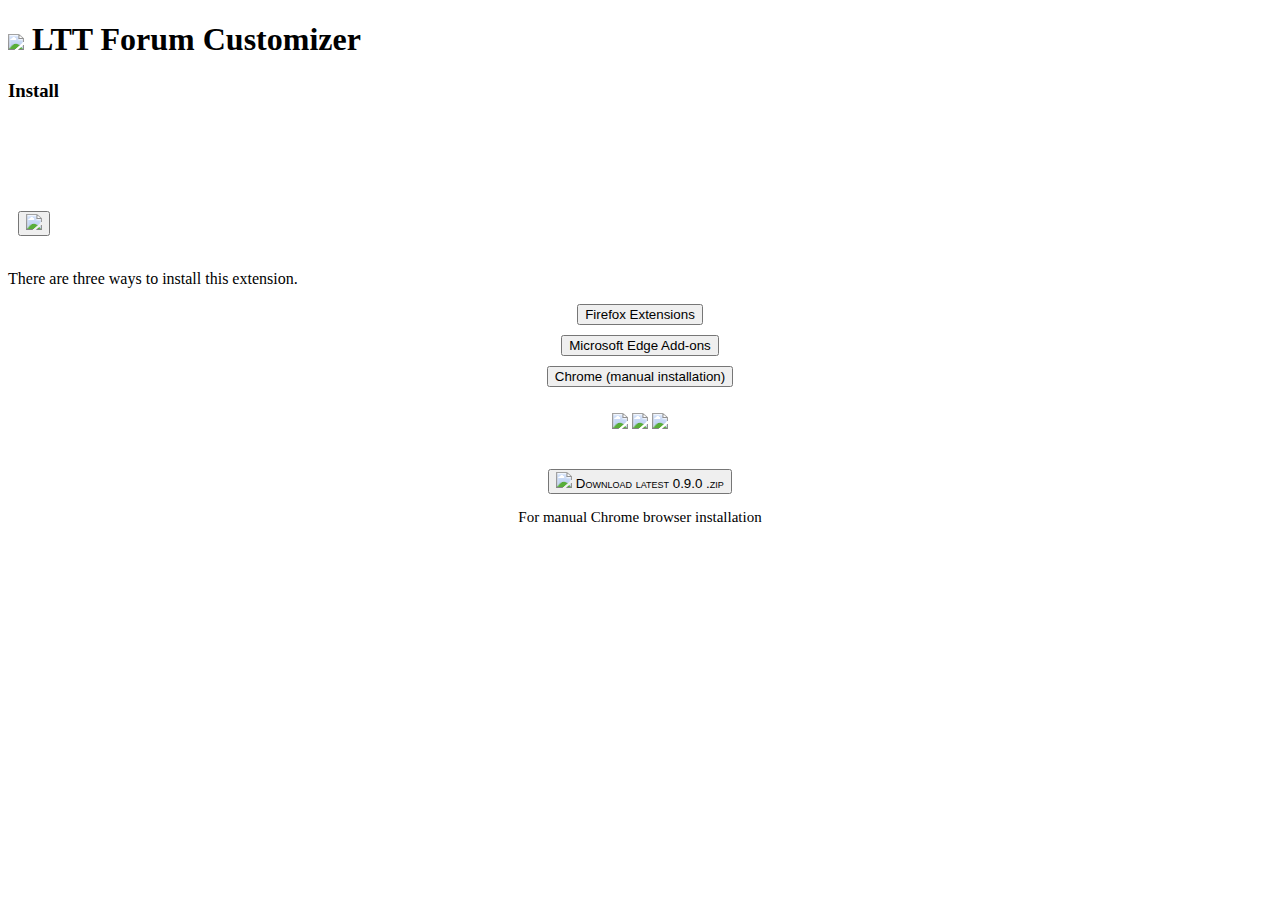
==== install.html @ 707cd57c "Update install.html" ====
<!DOCTYPE html>
<html>
<head>
	<meta charset="utf-8">
	<meta name="viewport" content="width=device-width, initial-scale=1">
	<title>Install</title>
	<link rel="stylesheet" type="text/css" href="style.css">

	<!-- icons -->
          <link rel="icon" type="image/png" href="images/logo2.png" sizes="16x16">
          <link rel="icon" type="image/png" href="images/logo2.png" sizes="32x32">
          <link rel="icon" type="image/png" href="images/logo2.png" sizes="96x96">
    <!-- end of icons -->
	
	<!-- Global site tag (gtag.js) - Google Analytics -->
          <script async src="https://www.googletagmanager.com/gtag/js?id=G-VTPRK0QN27"></script>
          <script>
              window.dataLayer = window.dataLayer || [];
              function gtag(){dataLayer.push(arguments);}
              gtag('js', new Date());
              gtag('config', 'G-VTPRK0QN27');
          </script>

</head>
<body>
	<h1 class="major"><img src="images/logo2.png" style="height: 0.85em; font-family: helvetica";> LTT Forum Customizer</h1>
	<h3 class="major">Install</h3><br><br><br><br><br>
		

    <div style="text-align: left; margin-left: 10px;"><a href="index.html"><button class="back-button"> <img src="images/arrow-left-solid.svg" style="height: 10px;"></span></button></a></div><br>

    <p class="p">
    	There are three ways to install this extension.
    	<nav style="text-align: center;">

		<a href="https://addons.mozilla.org/en-US/firefox/addon/customizer-for-ltt-forum/" target="_blank">
    	    	<button class="nav" style="margin-bottom: 10px;">Firefox Extensions</button></a><br>
		
    			<a href="https://microsoftedge.microsoft.com/addons/detail/gdllbkllblabmflfhaekdalcdechepgl" target="_blank"><button class="nav" style="margin-bottom: 10px;">Microsoft Edge Add-ons</button></a><br>

    	    	<a href="chrome-install.html">
    	    	<button class="nav" style="margin-bottom: 10px;">Chrome (manual installation)</button></a>
    	</p>
    </p>

    <div class="logos">
        <img src="detectbrowser/images/firefox.png" class"browser-firefox">
        <img src="detectbrowser/images/chrome.png" class="browser-chrome">
        <img src="detectbrowser/images/edge.png" class"browser-edge">
    </div>

    <br><br>
    <a href="https://github.com/RockSolid1106/LTT-Sidebar-customizer/archive/refs/tags/v0.9.0.zip">
    	<button class="nav" style="font-variant: small-caps;"><img src="images/download-solid.svg" height="15px width: 15px"> Download latest 0.9.0 .zip</button></a>
	    <p style="font-size: 15px;">For manual Chrome browser installation</p>

    <script src="https://cdnjs.cloudflare.com/ajax/libs/jquery/3.4.1/jquery.min.js"></script>
    <script src="detectbrowser/script.js"></script>

</body>
</html>
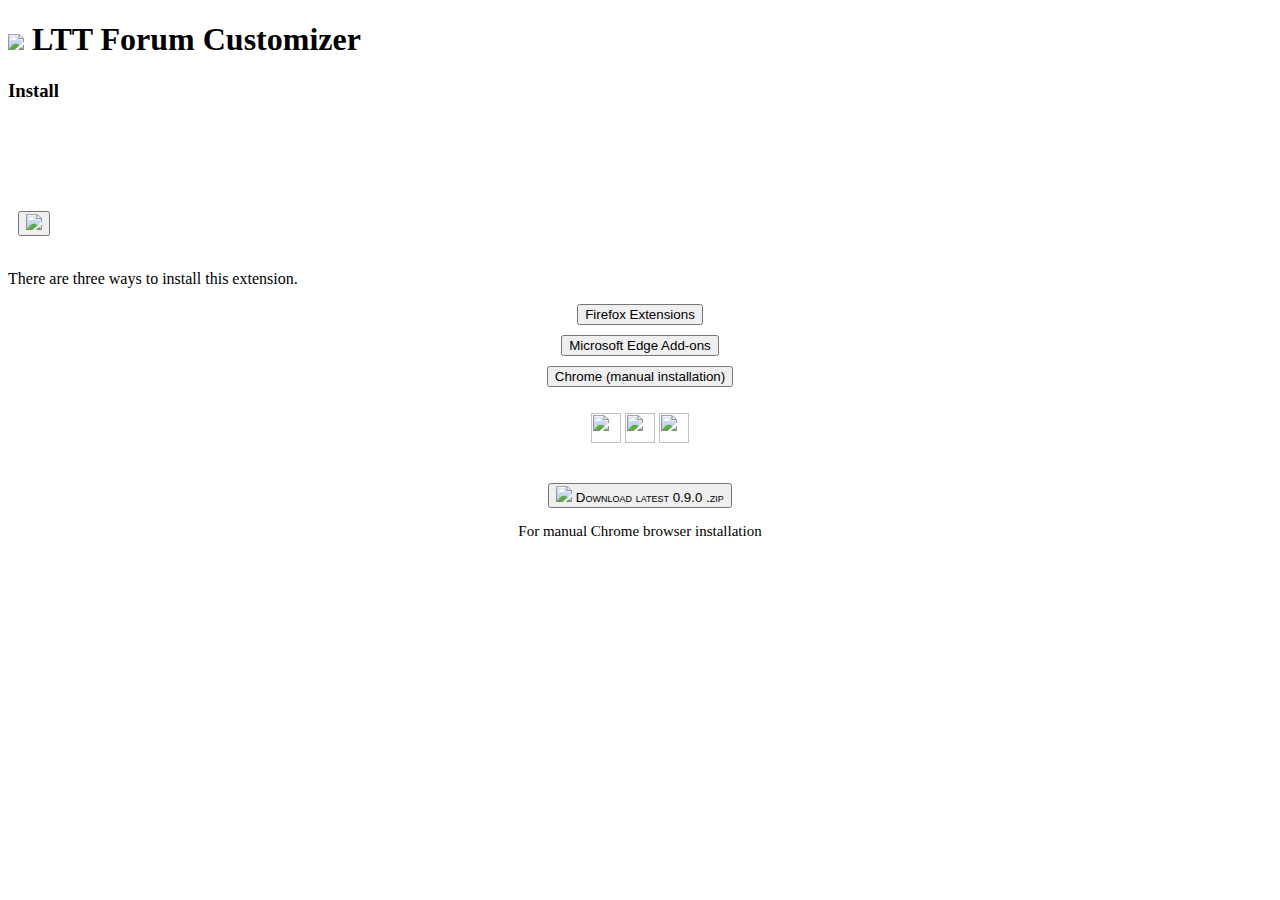
==== commit ccd00096: "Update install.html" ====
--- a/install.html
+++ b/install.html
@@ -5,6 +5,7 @@
 	<meta name="viewport" content="width=device-width, initial-scale=1">
 	<title>Install</title>
 	<link rel="stylesheet" type="text/css" href="style.css">
+	<link rel="stylesheet" type="text/css" href="browserdetect.css"
 
 	<!-- icons -->
           <link rel="icon" type="image/png" href="images/logo2.png" sizes="16x16">
@@ -44,9 +45,9 @@
     </p>
 
     <div class="logos">
-        <img src="detectbrowser/images/firefox.png" class"browser-firefox">
-        <img src="detectbrowser/images/chrome.png" class="browser-chrome">
-        <img src="detectbrowser/images/edge.png" class"browser-edge">
+        <img src="detectbrowser/images/firefox.png" width="30px" height="30px" class"browser-firefox">
+        <img src="detectbrowser/images/chrome.png" width="30px" height="30px" class="browser-chrome">
+        <img src="detectbrowser/images/edge.png" width="30px" height="30px" class"browser-edge">
     </div>
 
     <br><br>
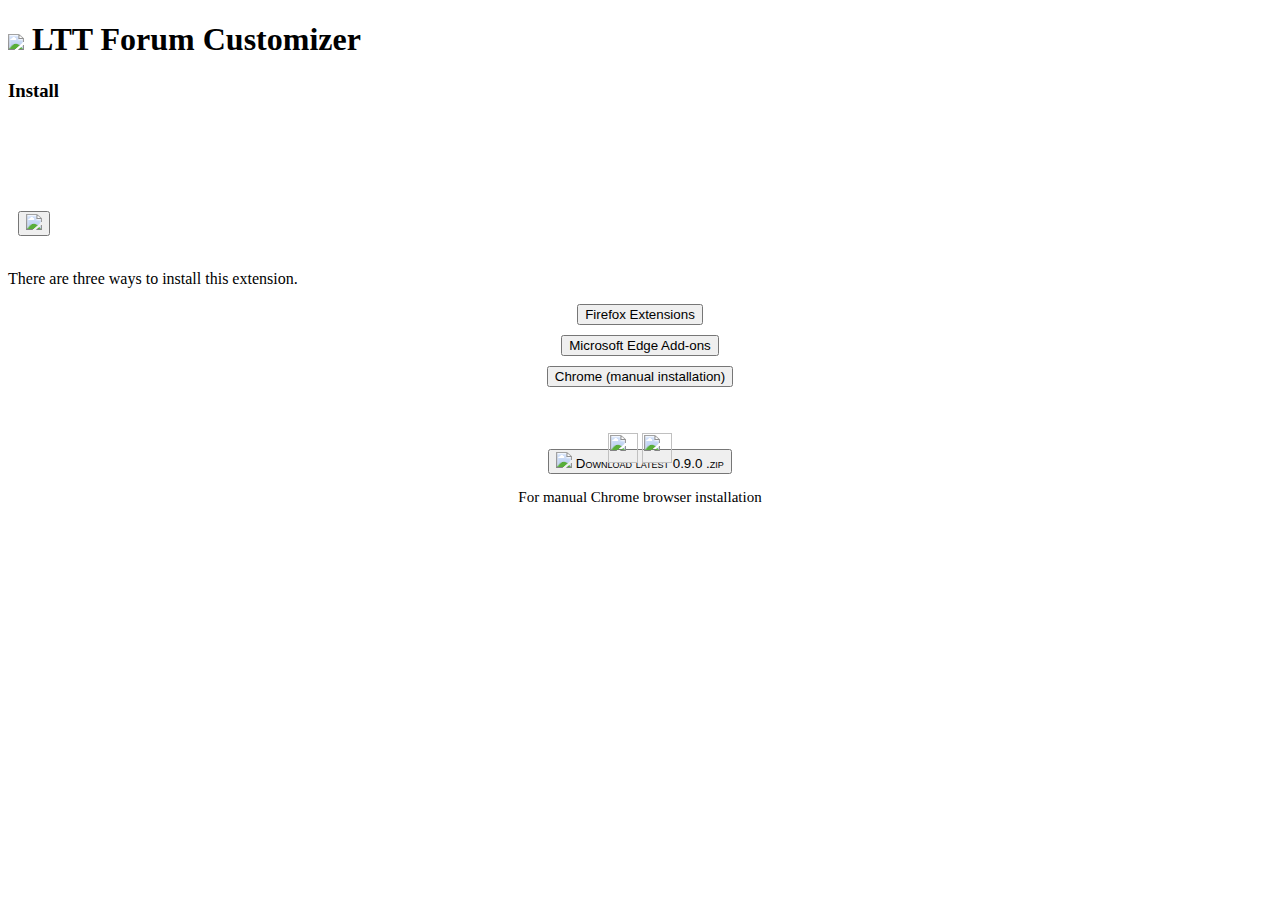
==== commit 1c7a473e: "Update install.html" ====
--- a/install.html
+++ b/install.html
@@ -5,7 +5,7 @@
 	<meta name="viewport" content="width=device-width, initial-scale=1">
 	<title>Install</title>
 	<link rel="stylesheet" type="text/css" href="style.css">
-	<link rel="stylesheet" type="text/css" href="browserdetect.css"
+	<link rel="stylesheet" type="text/css" href="detectbrowser/browserdetect.css"
 
 	<!-- icons -->
           <link rel="icon" type="image/png" href="images/logo2.png" sizes="16x16">
@@ -45,14 +45,13 @@
     </p>
 
     <div class="logos">
-        <img src="detectbrowser/images/firefox.png" width="30px" height="30px" class"browser-firefox">
-        <img src="detectbrowser/images/chrome.png" width="30px" height="30px" class="browser-chrome">
-        <img src="detectbrowser/images/edge.png" width="30px" height="30px" class"browser-edge">
+        <img src="detectbrowser/images/firefox.png" width="30px" height="30px" class"browser firefox">
+        <img src="detectbrowser/images/edge.png" width="30px" height="30px" class="browser edge">
     </div>
 
     <br><br>
     <a href="https://github.com/RockSolid1106/LTT-Sidebar-customizer/archive/refs/tags/v0.9.0.zip">
-    	<button class="nav" style="font-variant: small-caps;"><img src="images/download-solid.svg" height="15px width: 15px"> Download latest 0.9.0 .zip</button></a>
+    	<button class="nav" style="font-variant: small-caps;"><img src="detectbrowser/images/chrome.png" height="30px" width: 30px"> Download latest 0.9.0 .zip</button></a>
 	    <p style="font-size: 15px;">For manual Chrome browser installation</p>
 
     <script src="https://cdnjs.cloudflare.com/ajax/libs/jquery/3.4.1/jquery.min.js"></script>
--- a/detectbrowser/browserdetect.css
+++ b/detectbrowser/browserdetect.css
@@ -0,0 +1,34 @@
+.logos {
+    position: absolute;
+    left: 50vw;
+    top: 50vh;
+    transform: translateX(-50%) translateY(-50%);
+}
+
+.logos .browser-firefox, .browser-chrome, .browser-edge {
+    display: inline-block;
+    height: 70px;
+    width: 70px;
+    filter: grayscale(100%);
+    position: relative;
+    background-repeat: no-repeat;
+    background-size: 70px 70px;
+}
+
+.wrapper .browser-firefox, .browser-chrome, .browser-edge.active {
+    filter: grayscale(0%);
+    animation-duration: 1s;
+    animation-name: highlight;
+    animation-timing-function: ease-out;
+    animation-iteration-count: infinite;
+    animation-direction: alternate;
+}
+
+@keyframes highlight {
+    from {
+        top: 0;
+    }
+    to {
+        top: -20px;
+    }
+}
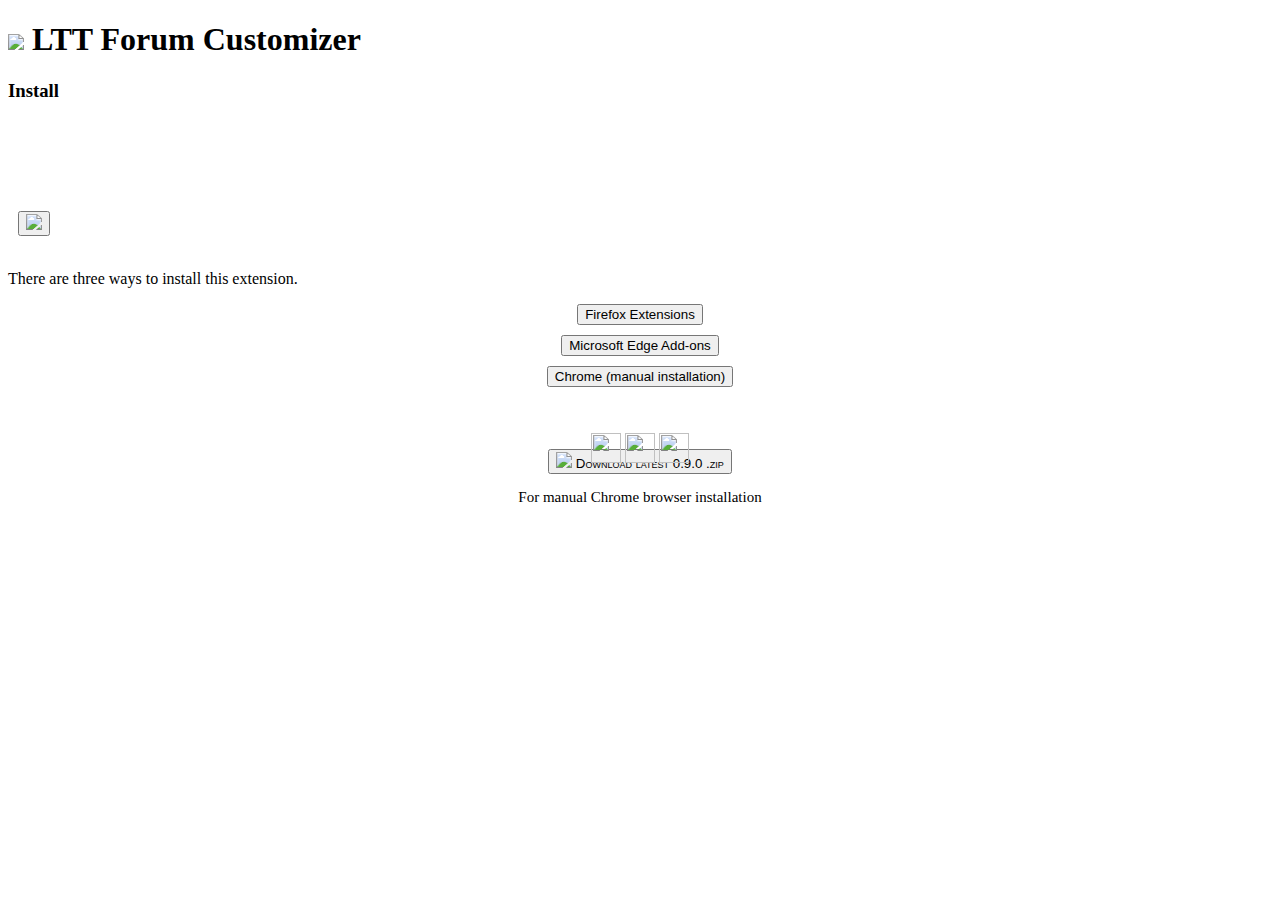
==== commit d5f21cc2: "Update install.html" ====
--- a/install.html
+++ b/install.html
@@ -46,12 +46,13 @@
 
     <div class="logos">
         <img src="detectbrowser/images/firefox.png" width="30px" height="30px" class"browser firefox">
+	<img src="detectbrowser/images/chrome.png" width="30px" height="30px" class="browser chrome">
         <img src="detectbrowser/images/edge.png" width="30px" height="30px" class="browser edge">
     </div>
 
     <br><br>
     <a href="https://github.com/RockSolid1106/LTT-Sidebar-customizer/archive/refs/tags/v0.9.0.zip">
-    	<button class="nav" style="font-variant: small-caps;"><img src="detectbrowser/images/chrome.png" height="30px" width: 30px"> Download latest 0.9.0 .zip</button></a>
+    	<button class="nav" style="font-variant: small-caps;"><img src="images/download-solid.svg" height="15px" width: 15px"> Download latest 0.9.0 .zip</button></a>
 	    <p style="font-size: 15px;">For manual Chrome browser installation</p>
 
     <script src="https://cdnjs.cloudflare.com/ajax/libs/jquery/3.4.1/jquery.min.js"></script>
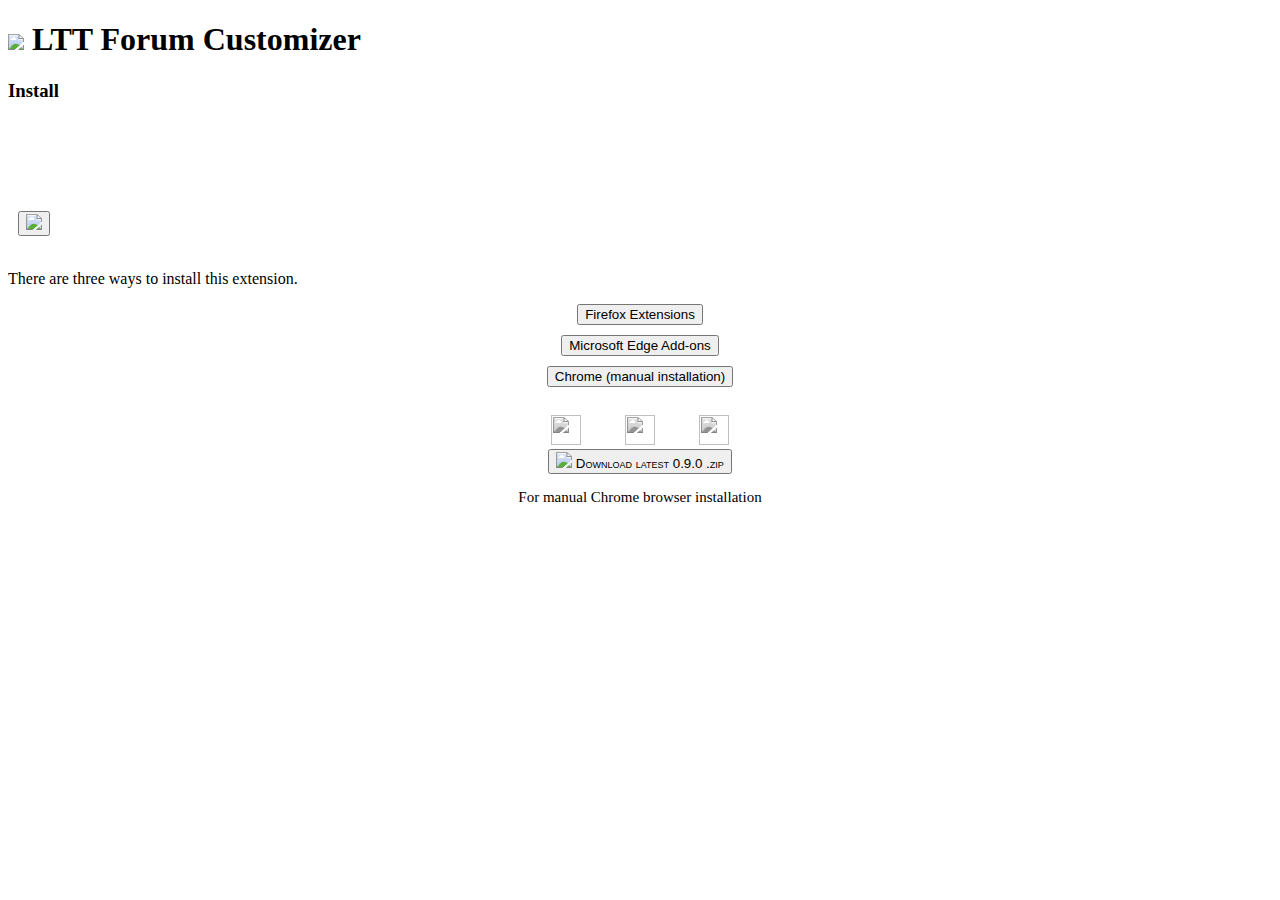
==== commit 0e7597d4: "Update install.html" ====
--- a/install.html
+++ b/install.html
@@ -44,10 +44,10 @@
     	</p>
     </p>
 
-    <div class="logos">
-        <img src="detectbrowser/images/firefox.png" width="30px" height="30px" class"browser firefox">
-	<img src="detectbrowser/images/chrome.png" width="30px" height="30px" class="browser chrome">
-        <img src="detectbrowser/images/edge.png" width="30px" height="30px" class="browser edge">
+    <div class="wrapper">
+        <div class="browser firefox"><img src="detectbrowser/images/firefox.png" width="30px" height="30px"></div>
+	<div class="browser chrome"><img src="detectbrowser/images/chrome.png" width="30px" height="30px"></div>
+        <div class="browser edge"><img src="detectbrowser/images/edge.png" width="30px" height="30px"></div>
     </div>
 
     <br><br>
--- a/detectbrowser/browserdetect.css
+++ b/detectbrowser/browserdetect.css
@@ -1,11 +1,11 @@
-.logos {
+.wrapper {
     position: absolute;
     left: 50vw;
     top: 50vh;
     transform: translateX(-50%) translateY(-50%);
 }
 
-.logos .browser-firefox, .browser-chrome, .browser-edge {
+.wrapper .browser {
     display: inline-block;
     height: 70px;
     width: 70px;
@@ -15,7 +15,7 @@
     background-size: 70px 70px;
 }
 
-.wrapper .browser-firefox, .browser-chrome, .browser-edge.active {
+.wrapper .browser.active {
     filter: grayscale(0%);
     animation-duration: 1s;
     animation-name: highlight;
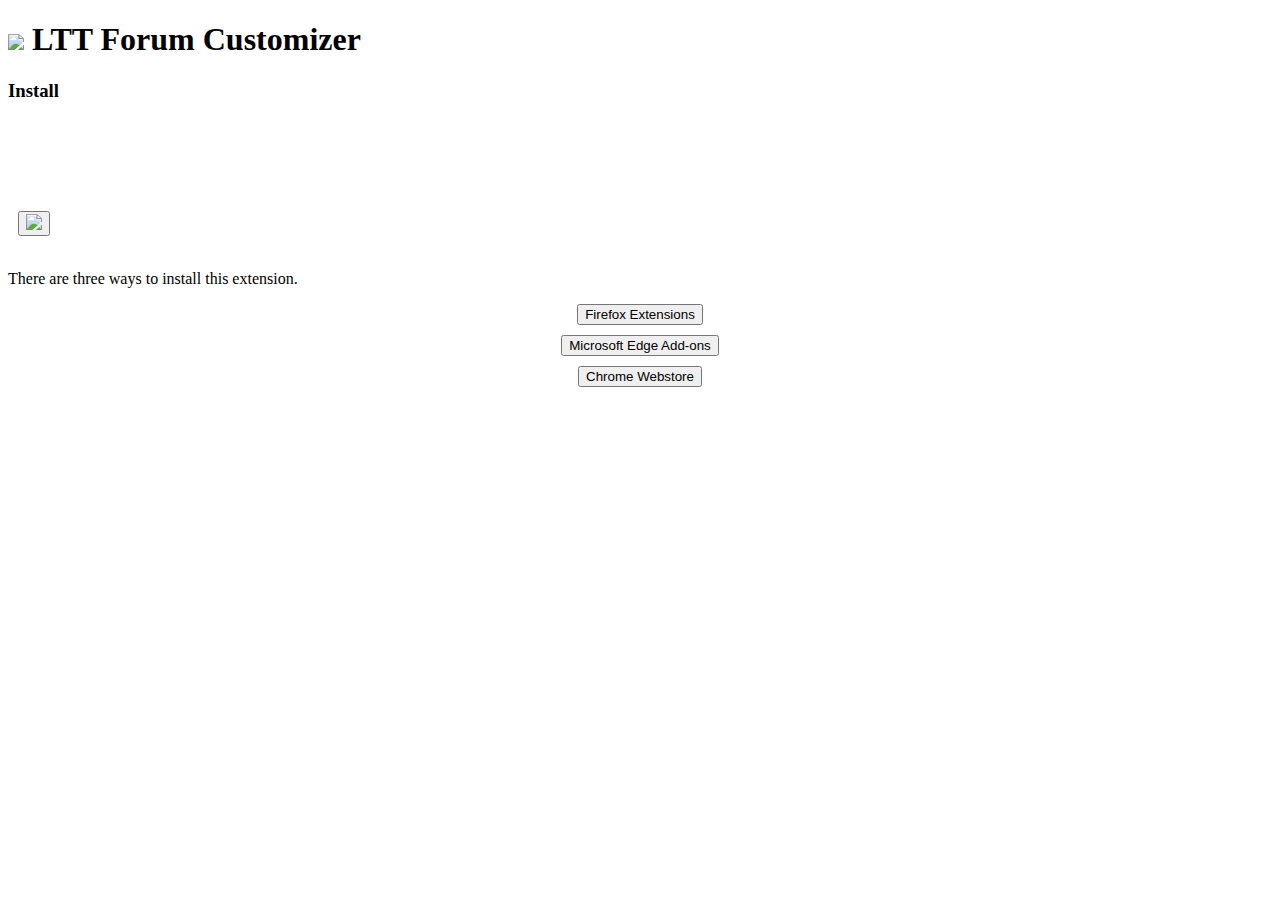
==== commit 1f3c2cec: "Update install.html" ====
--- a/install.html
+++ b/install.html
@@ -39,24 +39,17 @@
 		
     			<a href="https://microsoftedge.microsoft.com/addons/detail/gdllbkllblabmflfhaekdalcdechepgl" target="_blank"><button class="nav" style="margin-bottom: 10px;">Microsoft Edge Add-ons</button></a><br>
 
-    	    	<a href="chrome-install.html">
-    	    	<button class="nav" style="margin-bottom: 10px;">Chrome (manual installation)</button></a>
+    	    	<a href="https://chrome.google.com/webstore/detail/ltt-sidebar-customizer/dcenpocomeaiachcnhogmecpalnobpcb">
+    	    	<button class="nav" style="margin-bottom: 10px;">Chrome Webstore</button></a> <br><br><br><br>
+		
     	</p>
     </p>
 
-    <div class="wrapper">
-        <div class="browser firefox"><img src="detectbrowser/images/firefox.png" width="30px" height="30px"></div>
-	<div class="browser chrome"><img src="detectbrowser/images/chrome.png" width="30px" height="30px"></div>
-        <div class="browser edge"><img src="detectbrowser/images/edge.png" width="30px" height="30px"></div>
-    </div>
-
-    <br><br>
-    <a href="https://github.com/RockSolid1106/LTT-Sidebar-customizer/archive/refs/tags/v0.9.0.zip">
-    	<button class="nav" style="font-variant: small-caps;"><img src="images/download-solid.svg" height="15px" width: 15px"> Download latest 0.9.0 .zip</button></a>
-	    <p style="font-size: 15px;">For manual Chrome browser installation</p>
+    <p style="font-weight:bold; font-family:helvetica; color:white;dd">Latest version is 0.9.1</p>
 
     <script src="https://cdnjs.cloudflare.com/ajax/libs/jquery/3.4.1/jquery.min.js"></script>
     <script src="detectbrowser/script.js"></script>
+    <script src="script.js"></script>
 
 </body>
 </html>
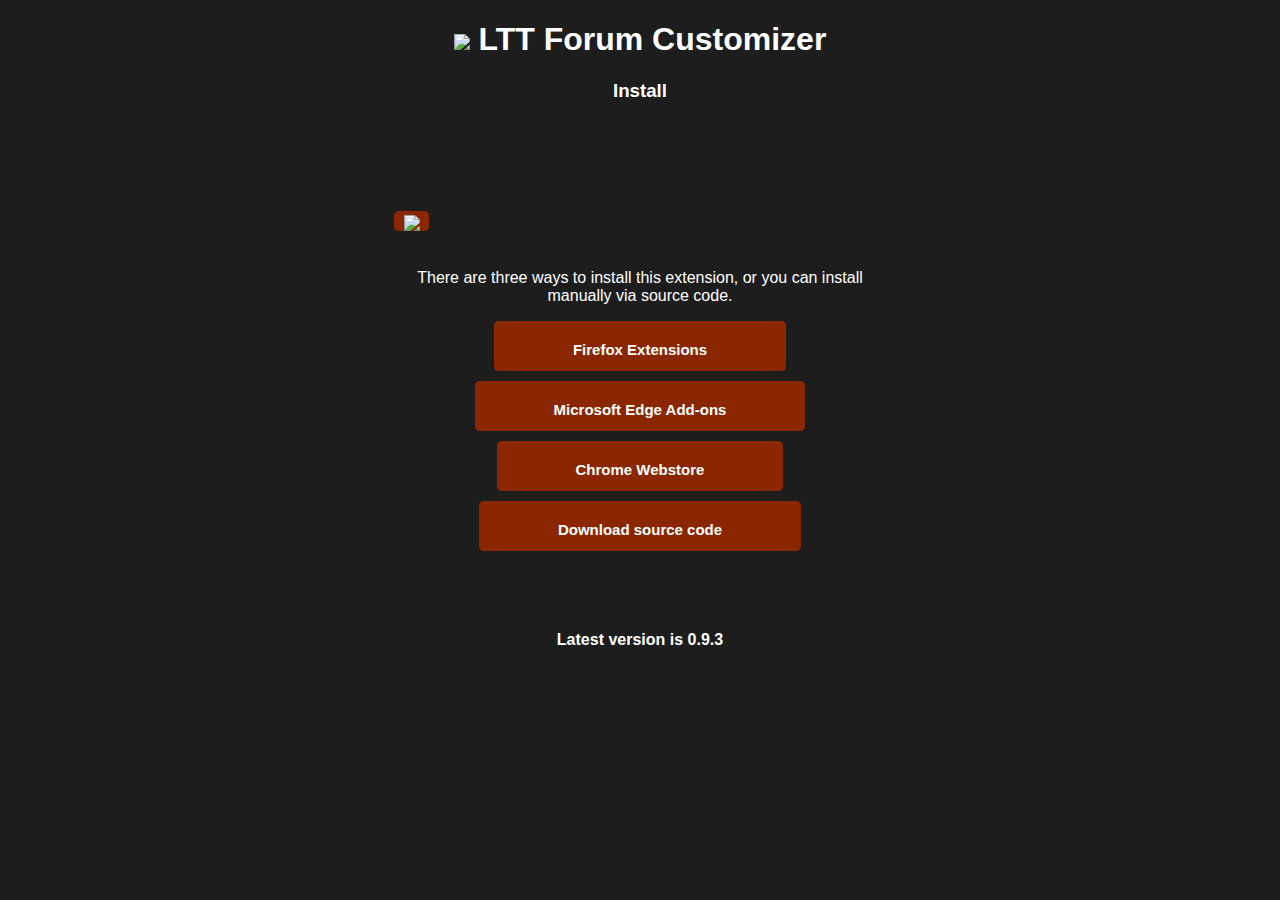
==== commit 73716264: "Update install.html" ====
--- a/install.html
+++ b/install.html
@@ -31,7 +31,7 @@
     <div style="text-align: left; margin-left: 10px;"><a href="index.html"><button class="back-button"> <img src="images/arrow-left-solid.svg" style="height: 10px;"></span></button></a></div><br>
 
     <p class="p">
-    	There are three ways to install this extension.
+    	There are three ways to install this extension, or you can install manually via source code.
     	<nav style="text-align: center;">
 
 		<a href="https://addons.mozilla.org/en-US/firefox/addon/customizer-for-ltt-forum/" target="_blank">
@@ -40,12 +40,16 @@
     			<a href="https://microsoftedge.microsoft.com/addons/detail/gdllbkllblabmflfhaekdalcdechepgl" target="_blank"><button class="nav" style="margin-bottom: 10px;">Microsoft Edge Add-ons</button></a><br>
 
     	    	<a href="https://chrome.google.com/webstore/detail/ltt-sidebar-customizer/dcenpocomeaiachcnhogmecpalnobpcb">
-    	    	<button class="nav" style="margin-bottom: 10px;">Chrome Webstore</button></a> <br><br><br><br>
+    	    	<button class="nav" style="margin-bottom: 10px;">Chrome Webstore</button></a><br>
+
+                <a href="https://github.com/RockSolid1106/LTT-Sidebar-customizer"><button class="nav" style="margin-bottom: 10px;">Download source code</button></a><br
+
+		<br><br><br><br>
 		
     	</p>
     </p>
 
-    <p style="font-weight:bold; font-family:helvetica; color:white;dd">Latest version is 0.9.1</p>
+    <p style="font-weight:bold; font-family:helvetica; color:white;">Latest version is 0.9.3</p>
 
     <script src="https://cdnjs.cloudflare.com/ajax/libs/jquery/3.4.1/jquery.min.js"></script>
     <script src="detectbrowser/script.js"></script>
--- a/style.css
+++ b/style.css
@@ -0,0 +1,104 @@
+html {
+	background-color: #1D1D1D;
+}
+
+h1.major, h2.major, h3.major {
+	text-align: center;
+	color: white;
+	font-family: helvetica;
+}
+
+nav {
+    text-align: center;
+  }
+
+.nav {
+  height: 50px;
+  background-color: #8A2700;
+  font-family: helvetica;
+  font-size: 15px;
+  font-weight: bold;
+  padding: 17px 76px;
+  text-decoration: none;
+  border: 3px solid #8A2700;
+  border-radius: 0.3em;
+  background: #8A2700;
+  color: #FFF;
+  cursor: pointer;
+}
+  
+.nav:active {
+  position: relative;
+  top: 1px;
+}
+
+.back-button {
+  height: 20px;
+  width: 35px;
+  margin-left: 30%;
+  font-family: helvetica;
+  font-size: 15px;
+  font-weight: bold;
+  text-decoration: none;
+  border: 3px solid #8A2700;
+  border-radius: 0.3em;
+  background: #8A2700;
+  color: #FFF;
+  cursor: pointer;
+}
+
+p {
+  color: white;
+  font-family: helvetica;
+  text-align: center;
+  margin-left: 30%;
+  margin-right: 30%;
+}
+
+.list {;
+  font-family: helvetica;
+  font-variant: small-caps;
+  color: white;
+  text-align: center;
+}
+
+img {
+  text-align: center;
+  max-width: 25vw; 
+}
+
+code {
+  background-color: black;
+  padding: 4px;
+  border-radius: 5px;
+}
+
+#RockSolid1106 {
+  width: 10%;
+  margin-left: 30%;
+}
+
+
+#RockSolid1106 a {
+  font-family: helvetica;
+  font-variant: small-caps;
+  color: white;
+  text-decoration: none;
+}
+
+#RockSolid1106 a:hover {
+  color: #8A2700;
+  text-decoration: underline;
+}
+
+/* Hyperlink rules */
+
+a {
+  color: white;
+  font-weight: bold;
+}
+
+a:hover {
+  color: #8A2700;
+  cursor: pointer;
+}
